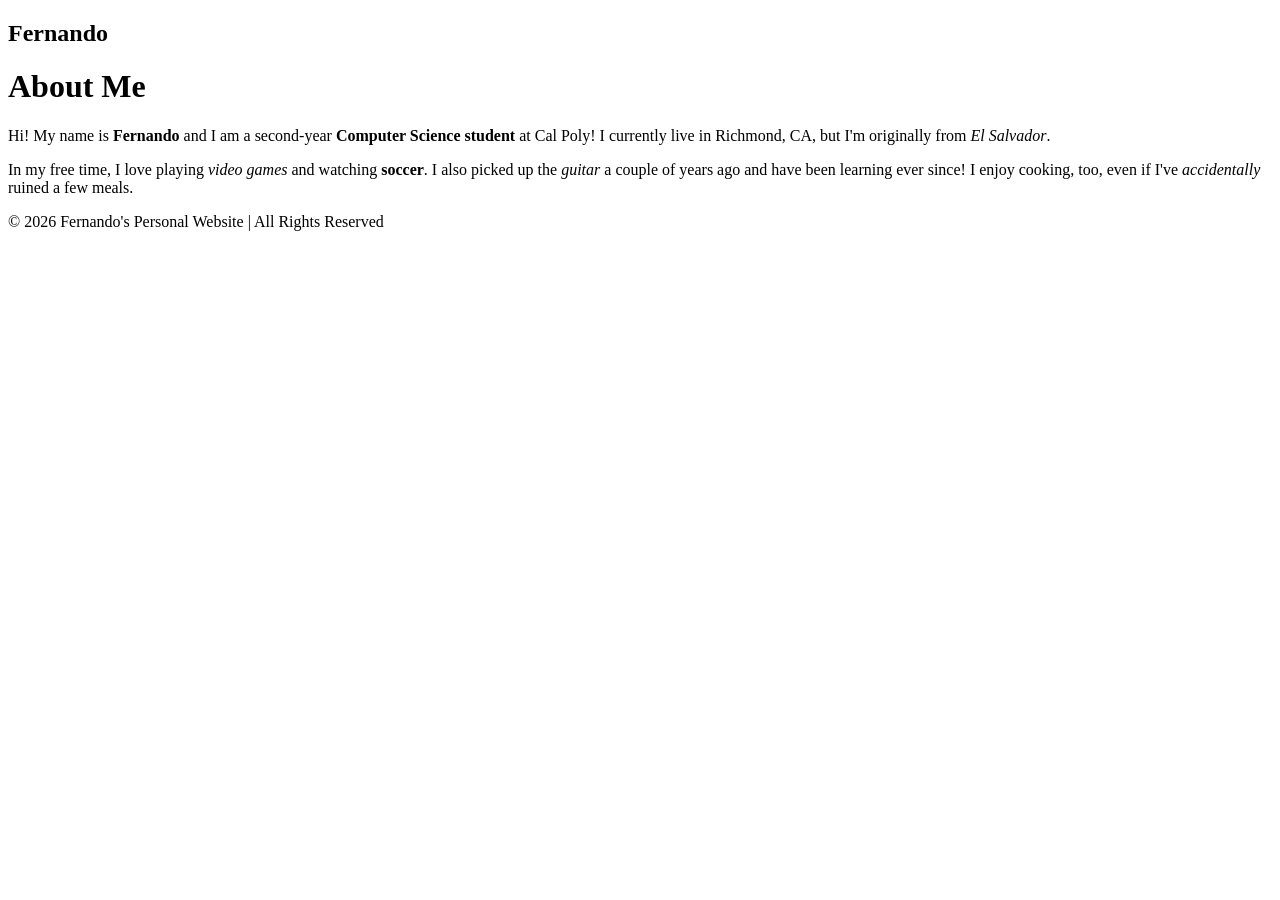
==== index.html @ 13be2c5a "feat: added classes to nav and footer on every page" ====
<!DOCTYPE html>
<html>
    <head>
        <title>Fer website</title>
    </head>
    <body>
        <nav class="navbar">
            <h1 class="logo">Fernando</h1>
        </nav>
        <main>        
            <h1 class="page-title">About Me</h1>
            <div class="about">
                <div class="about-image"></div>
                <div class="about-text">
            
                    <p>
                        Hi! My name is <strong>Fernando</strong> and I am a second-year <strong>Computer Science student</strong> at Cal Poly! I currently live in Richmond, CA, but I'm originally from <em>El Salvador</em>.
                    </p>
                    <p>
                        In my free time, I love playing <em>video games</em> and watching <strong>soccer</strong>. I also picked up the <em>guitar</em> a couple of years ago and have been learning ever since!
                        I enjoy cooking, too, even if I've <em>accidentally</em> ruined a few meals.
                    </p>
                </div>
            </div>
        </main>
        <footer class="footer">© 2026 Fernando's Personal Website | All Rights Reserved</footer>
    </body>
</html>
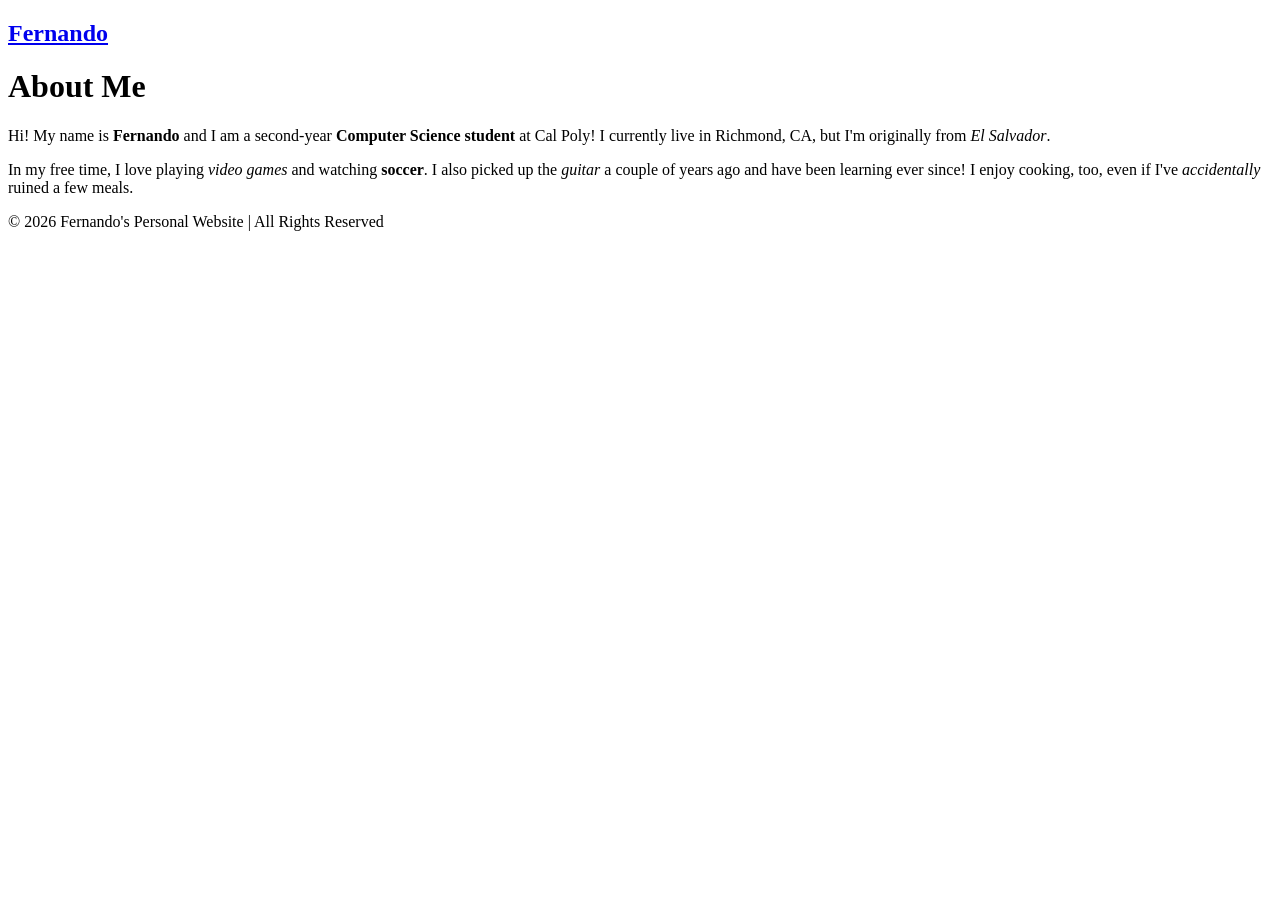
==== commit 4d9b5de8: "feat: add link for index.html to all files" ====
--- a/index.html
+++ b/index.html
@@ -5,7 +5,9 @@
     </head>
     <body>
         <nav class="navbar">
-            <h1 class="logo">Fernando</h1>
+            <h1 class="logo">
+                <a href="index.html"> Fernando</a>
+            </h1>
         </nav>
         <main>        
             <h1 class="page-title">About Me</h1>
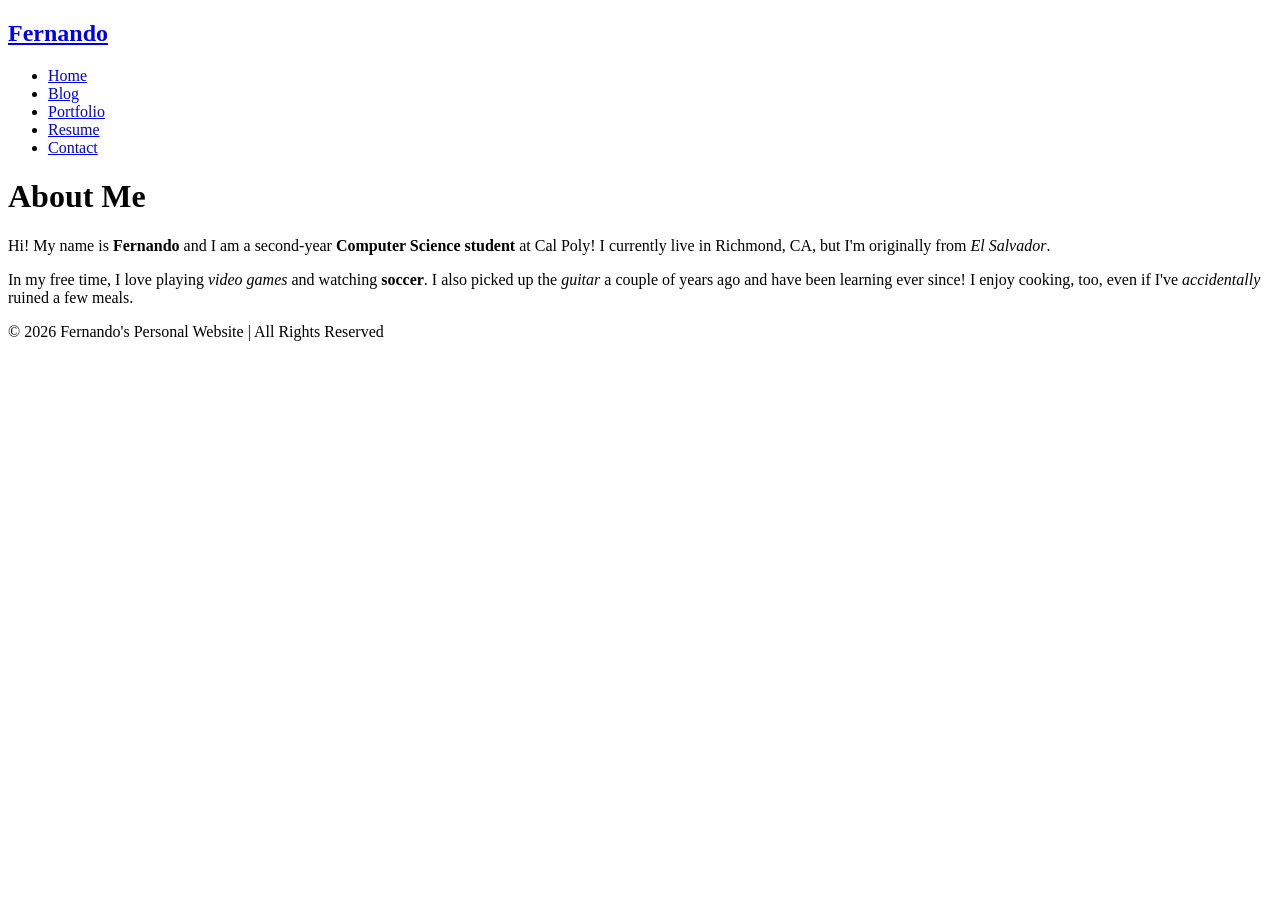
==== commit 88398679: "feat: add links to all pages" ====
--- a/index.html
+++ b/index.html
@@ -8,6 +8,13 @@
             <h1 class="logo">
                 <a href="index.html"> Fernando</a>
             </h1>
+            <ul class="nav-list">
+                <li><a href="index.html">Home</a></li>
+                <li><a href="blog.html">Blog</a></li>
+                <li><a href="portfolio.html">Portfolio</a></li>
+                <li><a href="resume.html">Resume</a></li>
+                <li><a href="contact.html">Contact</a></li>
+            </ul>
         </nav>
         <main>        
             <h1 class="page-title">About Me</h1>
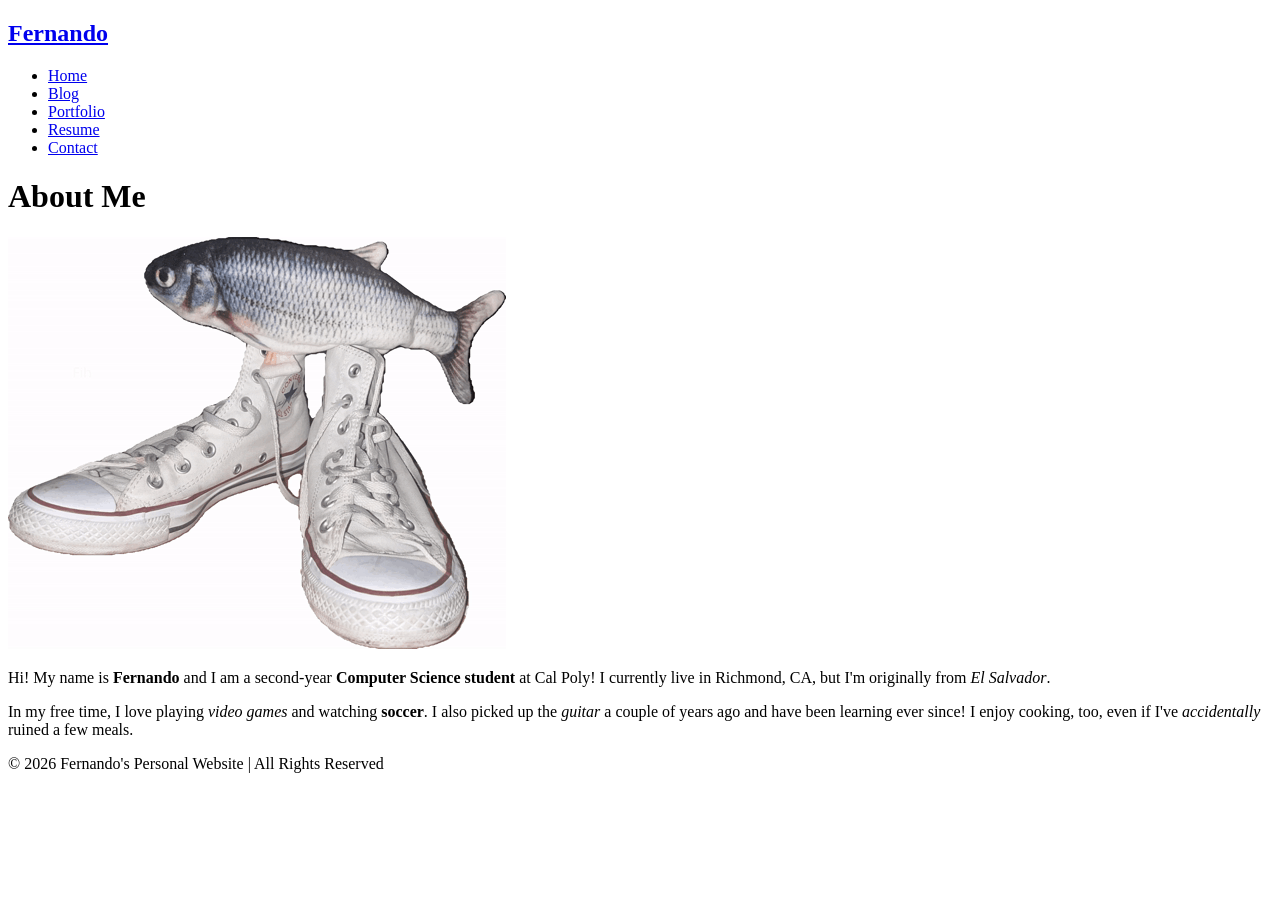
==== commit e163b92c: "feat: add image to index.html" ====
--- a/index.html
+++ b/index.html
@@ -19,7 +19,9 @@
         <main>        
             <h1 class="page-title">About Me</h1>
             <div class="about">
-                <div class="about-image"></div>
+                <div class="about-image">
+                    <img src="fih.png" alt="fish with shoes">
+                </div>
                 <div class="about-text">
             
                     <p>
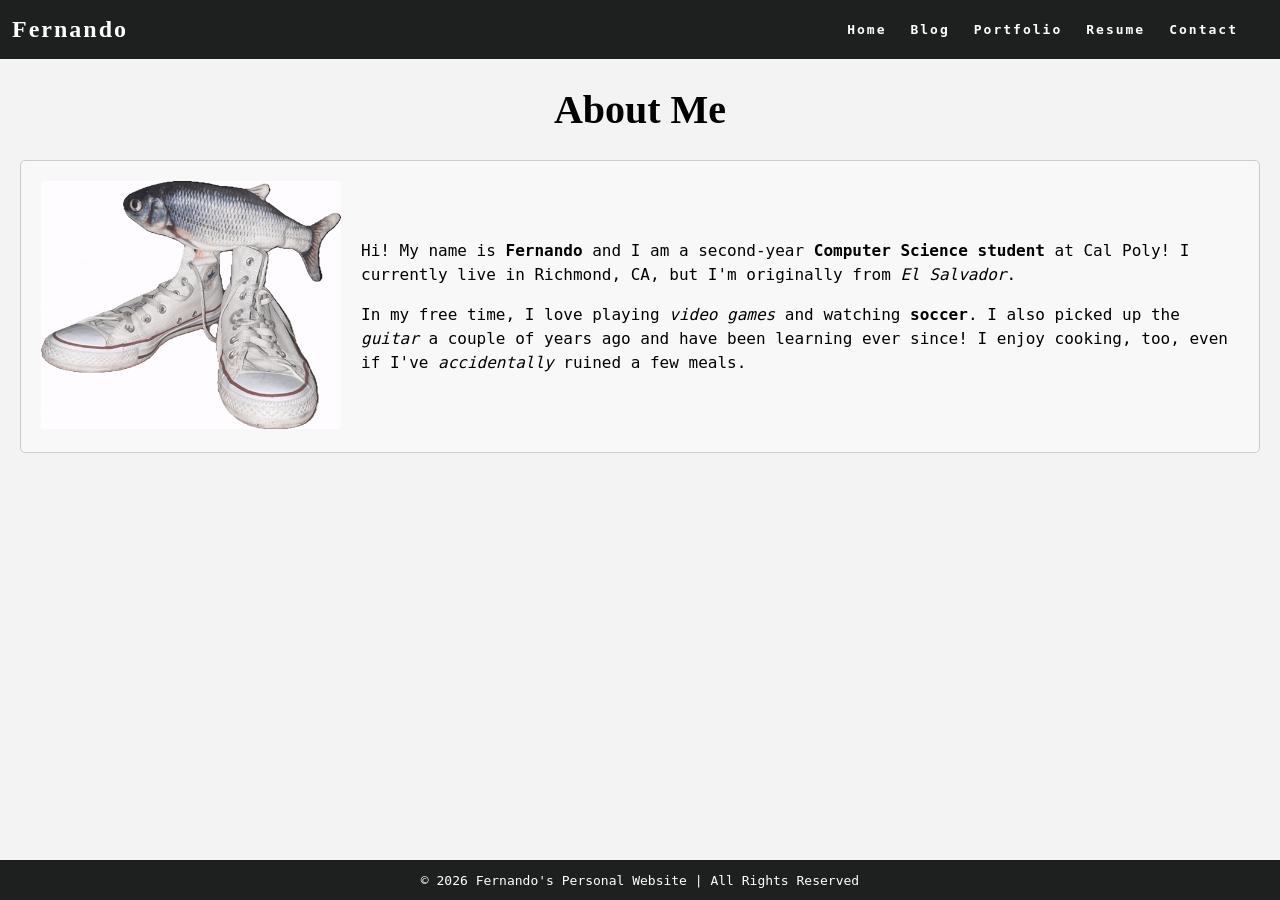
==== commit 19d73cfd: "feat: fix link to styles in index.html" ====
--- a/index.html
+++ b/index.html
@@ -1,7 +1,8 @@
 <!DOCTYPE html>
-<html>
+<html lang="en">
     <head>
-        <title>Fer website</title>
+        <title>My Personal Website</title>
+        <link rel="stylesheet" href="styles.css" />
     </head>
     <body>
         <nav class="navbar">
--- a/styles.css
+++ b/styles.css
@@ -0,0 +1,264 @@
+:root {
+  /* variables */
+  --cg-black: rgb(30, 32, 32);
+  --cg-blue: rgb(36, 94, 255);
+  --cg-grey: rgb(243, 243, 243);
+  --cg-white: rgb(255, 255, 255);
+}
+
+html {
+  height: 100%;
+}
+
+body {
+  background: var(--cg-grey);
+  position: relative;
+  min-height: 100vh;
+  padding: 0;
+  margin: 0;
+  font-family: monospace;
+}
+
+/* CSS for navigation */
+
+.navbar {
+  position: -webkit-sticky;
+  position: sticky;
+  top: 0;
+  width: 100%;
+  height: 7%;
+  z-index: 10;
+
+  display: flex;
+  justify-content: space-between;
+  align-items: center;
+  text-align: center;
+
+  background-color: var(--cg-black);
+  color: var(--cg-white);
+  padding: 0px 0px;
+
+  /* Debug border */
+  /* border: solid red; */
+}
+
+.nav-list {
+  display: flex;
+  flex-direction: row;
+  position: relative;
+  right: 30px;
+  list-style: none;
+
+  /* Debug border */
+  /* border: solid blue; */
+}
+
+.navbar a {
+  color: var(--cg-white);
+  font-weight: bold;
+  margin: 0 12px;
+  text-decoration: none;
+  letter-spacing: 2px;
+
+  font-family: monospace;
+}
+
+.navbar a:hover {
+  color: var(--cg-blue);
+  text-decoration: underline;
+}
+
+.navbar a:active {
+  color: var(--cg-blue);
+}
+
+.logo a {
+  font-family: Georgia;
+}
+
+.logo a:hover {
+  text-decoration: None;
+}
+
+main {
+  padding: 0 20px 40px 20px;
+  display: flex;
+  flex-direction: column;
+  justify-content: center;
+  align-items: center;
+}
+
+.page-title {
+  display: flex;
+  justify-content: center;
+  font-size: 40px;
+  font-family: Georgia;
+}
+
+/* CSS for portfolio grid */
+
+.project {
+  display: flex;
+  flex-direction: row;
+  max-width: 100%;
+  margin: 1em 0 2em 0;
+
+  /* Debug border */
+  /* border: 2px solid blue; */
+}
+
+.item-link {
+  width: 70%;
+
+  /* Debug border */
+  /* border: 2px solid red; */
+}
+
+.project-image {
+  object-fit: cover;
+  width: 100%;
+  height: 500px;
+  flex-basis: 50px;
+  flex-grow: 2;
+
+  /* Debug border */
+  /* border: 2px solid black; */
+}
+
+.project-details {
+  display: flex;
+  background-color: var(--cg-white);
+  width: 30%;
+  height: 500px;
+  flex-shrink: 1;
+  padding: 0 20px;
+  margin: 0px;
+  line-height: 1.5;
+  overflow: scroll;
+
+  flex-direction: column;
+  text-align: center;
+  justify-content: center;
+
+  /* Debug border */
+  /* border: 2px solid green; */
+}
+
+.project-details a {
+  color: var(--cg-black);
+  text-decoration: none;
+  font-weight: bold;
+  letter-spacing: 1px;
+}
+
+.project-details a:hover {
+  color: var(--cg-blue);
+  text-decoration: underline;
+}
+
+.project-details {
+  font-weight: lighter;
+}
+
+.project-name {
+  font-weight: bold;
+  font-size: 20px;
+}
+
+/* CSS for home page */
+
+.about {
+  display: flex;
+  align-items: center;
+  justify-content: space-between;
+  padding: 20px;
+  background-color: #f8f8f8;
+  border: 1px solid #ccc;
+  border-radius: 5px;
+  /* box-shadow: 0 0 10px rgba(0, 0, 0, 0.1); */
+}
+
+.about-image img {
+  max-width: 300px;
+  border-radius: 3px;
+  /* box-shadow: 0 0 10px rgba(0, 0, 0, 0.2); */
+}
+
+.about-text {
+  flex: 1;
+  margin-left: 20px;
+}
+
+.about-text h2 {
+  font-size: 24px;
+  margin-bottom: 10px;
+}
+
+.about-text p {
+  font-size: 16px;
+  line-height: 1.5;
+}
+
+/* CSS for resume page */
+
+.button {
+  background-color: var(--cg-black);
+  border: none;
+  color: var(--cg-white);
+
+  font-family: monospace;
+
+  padding: 5px 7px;
+  text-align: center;
+
+  border-radius: 2px;
+}
+
+.button:hover {
+  background-color: var(--cg-blue);
+}
+
+.resume h2 {
+  font-family: Georgia;
+}
+
+/* CSS for contact form */
+
+label {
+  display: block;
+  margin-bottom: 8px;
+  font-family: Georgia;
+  font-weight: bold;
+}
+
+input[type="text"],
+input[type="email"],
+textarea {
+  width: 100%;
+  padding: 10px;
+  margin-bottom: 15px;
+  border: 1px solid #ccc;
+  border-radius: 4px;
+  font-size: 16px;
+  resize: none;
+}
+
+/* Add some spacing to the form */
+form {
+  width: 500px;
+  margin: 0 auto;
+}
+
+/* CSS for footer */
+
+.footer {
+  display: flex;
+  justify-content: center;
+  align-items: center;
+  background-color: var(--cg-black);
+  color: var(--cg-white);
+  position: absolute;
+  bottom: 0;
+  width: 100%;
+  height: 2.5rem;
+}
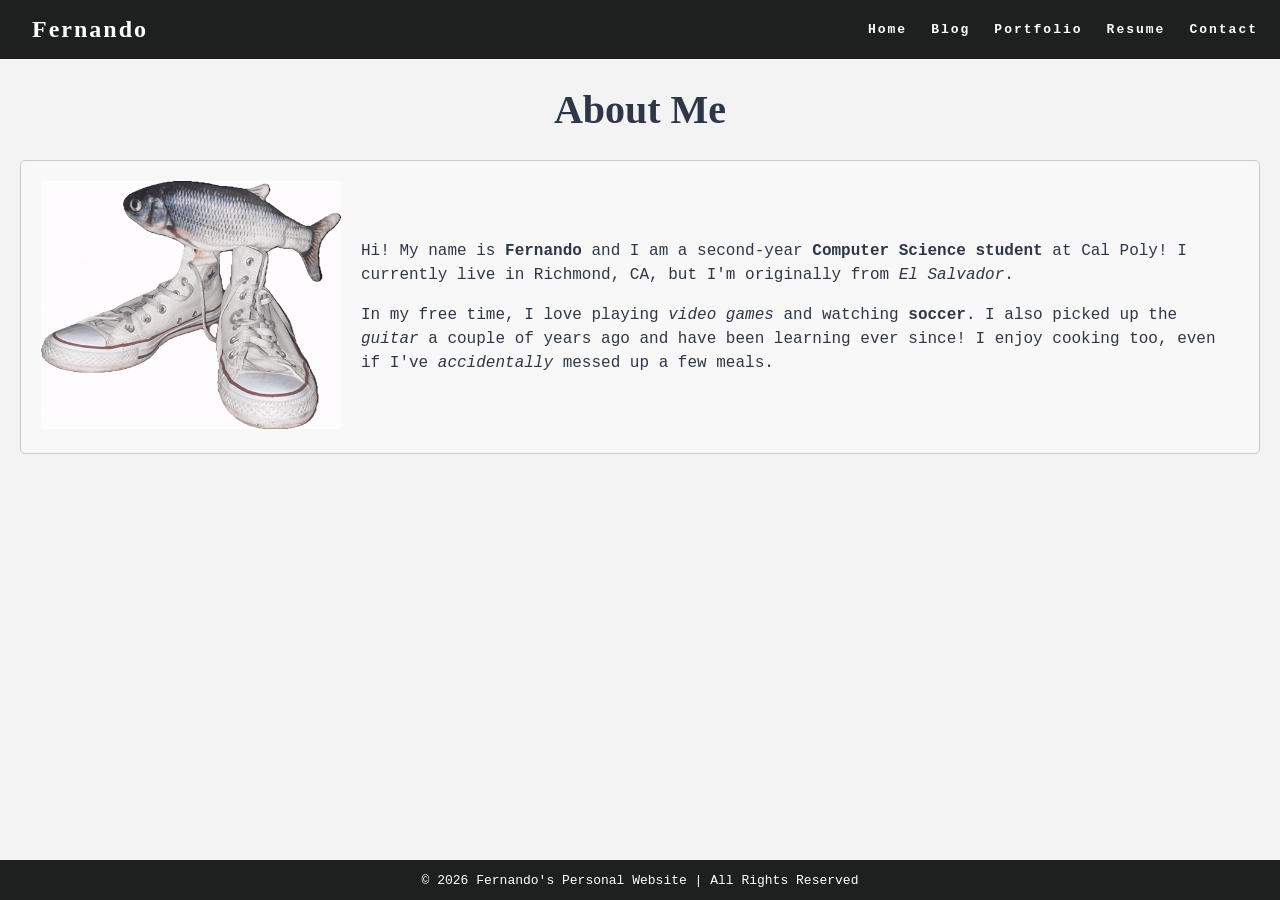
==== commit 411fabc5: "feat: fixed spelling errors" ====
--- a/index.html
+++ b/index.html
@@ -30,7 +30,7 @@
                     </p>
                     <p>
                         In my free time, I love playing <em>video games</em> and watching <strong>soccer</strong>. I also picked up the <em>guitar</em> a couple of years ago and have been learning ever since!
-                        I enjoy cooking, too, even if I've <em>accidentally</em> ruined a few meals.
+                        I enjoy cooking too, even if I've <em>accidentally</em> messed up a few meals.
                     </p>
                 </div>
             </div>
--- a/styles.css
+++ b/styles.css
@@ -17,6 +17,7 @@
   padding: 0;
   margin: 0;
   font-family: monospace;
+  color: #2d3748
 }
 
 /* CSS for navigation */
@@ -36,7 +37,7 @@
 
   background-color: var(--cg-black);
   color: var(--cg-white);
-  padding: 0px 0px;
+  padding: 0px 20px;
 
   /* Debug border */
   /* border: solid red; */
@@ -100,7 +101,10 @@
 .project {
   display: flex;
   flex-direction: row;
-  max-width: 100%;
+  align-items: center;
+  justify-content: center;
+  max-width: 1000px;
+  width: 100%;
   margin: 1em 0 2em 0;
 
   /* Debug border */
